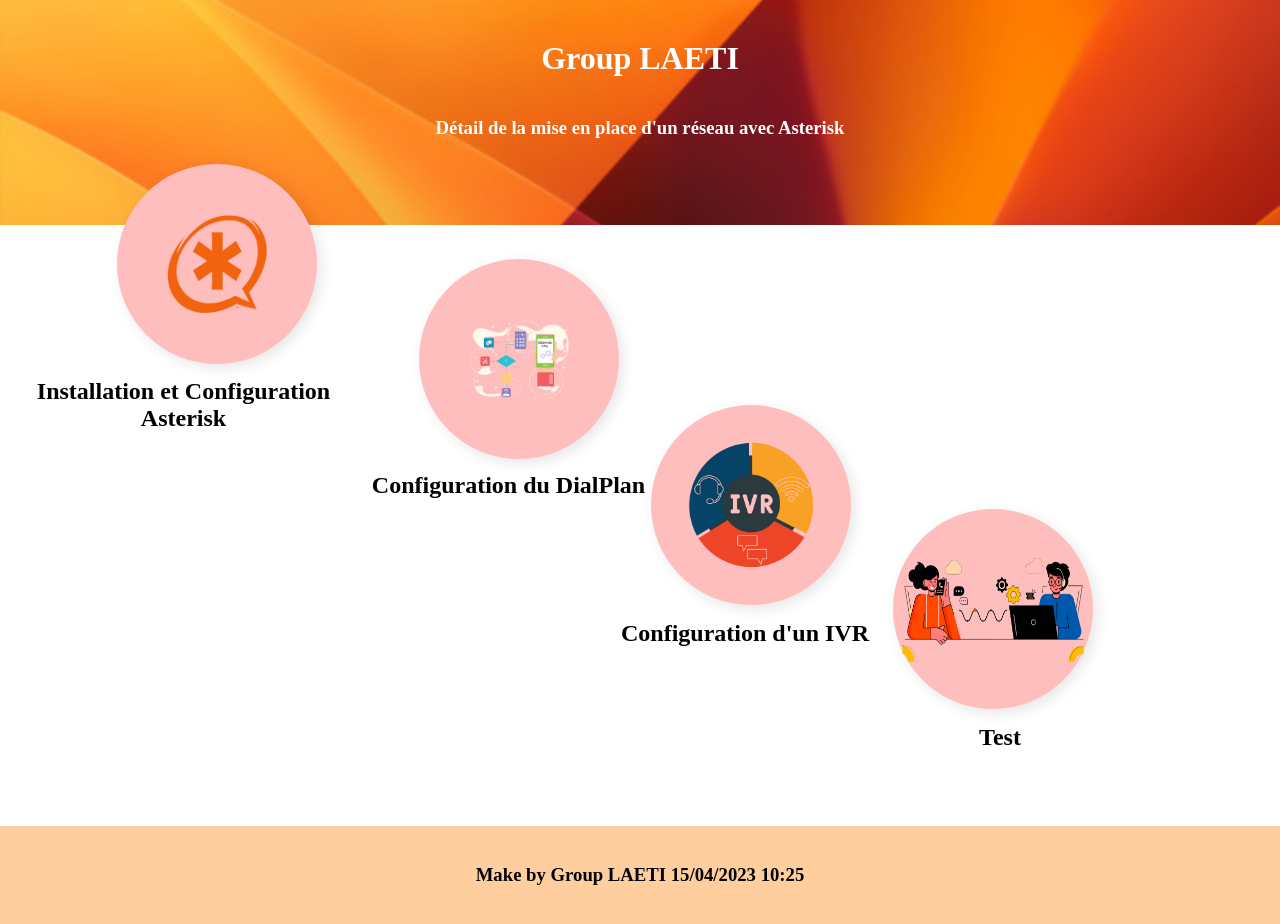
==== index.html @ b991e3cb "première validation" ====
<!DOCTYPE html>
<html lang="en">
<head>
    <meta charset="UTF-8">
    <meta http-equiv="X-UA-Compatible" content="IE=edge">
    <meta name="viewport" content="width=device-width, initial-scale=1.0">
    <link rel="stylesheet" href="./asset/css/custom.css">
    <link rel="stylesheet" href="./asset/css/responsive.css">
    <link rel="shortcut icon" href="./asset/img/icon-removebg-preview.png" type="image/x-icon">
    <script src="./asset/js/script.js" defer></script>
    <title>hington</title>
</head>
<body>
    <header>
        <div class="container">
            <h1>Group LAETI</h1>
            <h3>Détail de la mise en place d'un réseau avec Asterisk</h3>
        </div>
    </header>
    <section class="sectoion_1">
        <div class="container">
            <div class="partie partie1">
                <a href="config.html" target="_blank" rel="noopener noreferrer">
                    <div class="background">
                        <img src="./asset/img/asteriske.png" alt="asteriske image"  class="img1">
                    </div>
                    <h2>Installation et Configuration Asterisk</h2>
                </a>
                
            </div>

            <div class="partie partie2">
                <a href="dialplan.html" target="_blank" rel="noopener noreferrer">
                <div class="background">
                        <img src="./asset/img/dialplan.png" alt="asteriske image" class="img2">
                </div>
                <h2>Configuration du DialPlan</h2>
                    </a>
                    
            </div>

            <div class="partie partie3">
                <a href="ivr.html" target="_blank" rel="noopener noreferrer">
                <div class="background">
                        <img src="./asset/img/ivr.png" alt="asteriske image" class="img3">
                </div>
                <h2>Configuration d'un IVR</h2>
                    </a>
                    
            </div>

            <div class="partie partie4">
                <a href="fin.html" target="_blank" rel="noopener noreferrer">
                <div class="background">
                        <img src="./asset/img/fin.png" alt="asteriske image" class="img4">
                </div>
                <h2>Test</h2>
                    </a>
            </div>
        </div>
    </section>
    <footer>
        <h3>Make by  Group LAETI   <span>15/04/2023  10:25</span></h3>
    </footer>
</body>
</html>
---- asset/css/custom.css ----
*{
    margin: 0;
    padding: 0;
    box-sizing: border-box;
}

header{
    background: url(../img/bg1.jpg) no-repeat 50%;
    background-size: cover;
    height: 25vh;
    width: 100%;
}
header .container h1{
    color: #fff;
    padding-top: 40px;
    text-align: center;
}
header .container h3{
    color: #fff;
    padding-top: 40px;
    text-align: center;
}
.sectoion_1{
    /* background-color: aqua; */
    margin: -25px 50px 0;
}
.sectoion_1 .container{
    display: grid;
    width: 85%;
    grid-template-columns: repeat(auto-fit, 230px);
    grid-gap: 10px;
    margin: 0 auto;
    justify-content: center;
}
.sectoion_1 .container .background{
    width: 200px;
    height: 200px;
    background-color: #FFBEBE;
    box-shadow: 4px 4px 14px 0 rgb(0 0 0 / 10%);
    border-radius: 50%;
    position: relative;
}
.sectoion_1 .container img{
   position: absolute;
   top: 50%;
   left: 50%;
   transform: translate(-50%,-50%);
}
.sectoion_1 .container .img1{
   height: 100px;
   width: 100px;
}
.sectoion_1 .container .img2{
   height: 54,49px;
   width: 100px;
}
.sectoion_1 .container .img3{
   height: 125px;
   width: 148,98px;
}
.sectoion_1 .container .img4{
   height: 105px;
   width: 181px;
}
.sectoion_1 .container .partie1{
    margin: -36px 9px 25px -48px
}
.sectoion_1 .container .partie1 h2{
    margin: 14px 53px 25px -83px;
    text-align: center;
}
.sectoion_1 .container .partie2{
    margin: 59px 14px 0;
}
.sectoion_1 .container .partie2 h2{
    margin:13px -79px 13px -102px;
    text-align: center;
}
.sectoion_1 .container .partie3{
    margin: 205px 6px 0;
}
.sectoion_1 .container .partie3 h2{
    margin:15px -44px 15px -74px;
    text-align: center;
}
.sectoion_1 .container .partie4{
    margin: 309px 8px 60px;
}
.sectoion_1 .container .partie4 h2{
    margin: 15px 0px 15px 0;
    text-align: center;
}

.admins{
 margin: -210px 30px 5px;
}
.h3{
 padding: 0 25px;
}
.admin{
  display: flex;
  margin: 15px;
}
.admin .span{
    background: url(/asset/img/icon-removebg-preview.png) 50% no-repeat;
    background-size: cover;
    width: 90px;
    height: 90px;
    border: 2px dashed #FF8310;
    border-radius: 50%;
    margin: 5px;
}

footer{
    background-color: rgb(255 132 16 / 40%);
    padding: 23px;
}
footer h3{
    text-align: center;
    padding: 15px;
}
.sectoion_1 .container .partie1 a,
.sectoion_1 .container .partie2 a, 
.sectoion_1 .container .partie3 a,
.sectoion_1 .container .partie4 a{
            color: #000;
            text-decoration: none;
        }
.sectoion_1 .container .partie1 a:hover,
.sectoion_1 .container .partie2 a:hover, 
.sectoion_1 .container .partie3 a:hover,
.sectoion_1 .container .partie4 a:hover{
            cursor: pointer;
            opacity: 0.3;
            color: blue;
        }
---- asset/css/responsive.css ----
@media screen and (min-width:953px) and (max-width:1217px){
    .sectoion_1 .container .partie4 {
        margin: -130px 5px 66px 520px;
    }
    .sectoion_1 .container .partie4 h2 {
        margin: 15px 0px 15px 76px;
    }
    .sectoion_1 .container .background {
        width: 150px;
        height: 150px;
    }
    .sectoion_1 .container h2{
        font-size: 15px;
    }
    .sectoion_1 .container .partie2 {
        margin: 59px -77px 0;
    }
    .sectoion_1 .container .partie2 h2 {
        margin: 13px 66px 13px -193px;
        text-align: center;
    }
    .sectoion_1 .container .partie3 {
        margin: 172px -154px 0;
        width: 500px;
    }
    .sectoion_1 .container .partie3 h2 {
        margin: 15px 377px 15px 0px;
    }  
    .sectoion_1 .container .img4 {
        height: 89px;
        width: 130px;
    }
} 
@media screen and (min-width:1218px) and (max-width:1234px){
    .sectoion_1 .container .partie4 {
        margin: 255px 5px 66px -209px;
        width: 200px;
    }
    .sectoion_1 .container .partie4 h2 {
        margin: 15px 0px 15px -40px;
    }
    .sectoion_1 .container .background {
        width: 150px;
        height: 150px;
    }
    .sectoion_1 .container h2{
        font-size: 15px;
    }
    .sectoion_1 .container .partie2 {
        margin: 59px -77px 0;
    }
    .sectoion_1 .container .partie2 h2 {
        margin: 13px 66px 13px -193px;
        text-align: center;
    }
    .sectoion_1 .container .partie3 {
        margin: 172px -154px 0;
        width: 500px;
    }
    .sectoion_1 .container .partie3 h2 {
        margin: 15px 377px 15px 0px;
    } 
    .sectoion_1 .container .img4 {
        height: 89px;
        width: 130px;
    } 
} 


@media screen and (min-width:669px) and (max-width:952px){
    .sectoion_1 .container .partie1 {
        margin: 59px 9px 0px 11px;
    }
    .sectoion_1 .container .partie1 h2 {
        margin: 14px 16px 5px 4px;
    }
    .sectoion_1 .container .partie3 {
        margin: 30px 6px 0;
    }
    .sectoion_1 .container .partie4 {
        margin: 30px 8px 60px;
    }
    .sectoion_1 .container h2{
        font-size: 15px;
    }
    }

    @media screen and (max-width:668px){

        .sectoion_1 .container h2{
            font-size: 15px;
        }
        .sectoion_1 .container .partie1 {
            margin: 2px auto 0px;
        }
        .sectoion_1 .container .partie1 h2 {
            margin: 14px 0px 0px 0px;
            text-align: center;
        }
        .sectoion_1 .container .partie2, 
        .sectoion_1 .container .partie3,
        .sectoion_1 .container .partie4{
            margin: 5px auto 0;
        }
        header .container h3 {
            padding-top: 20px;
        }
    }
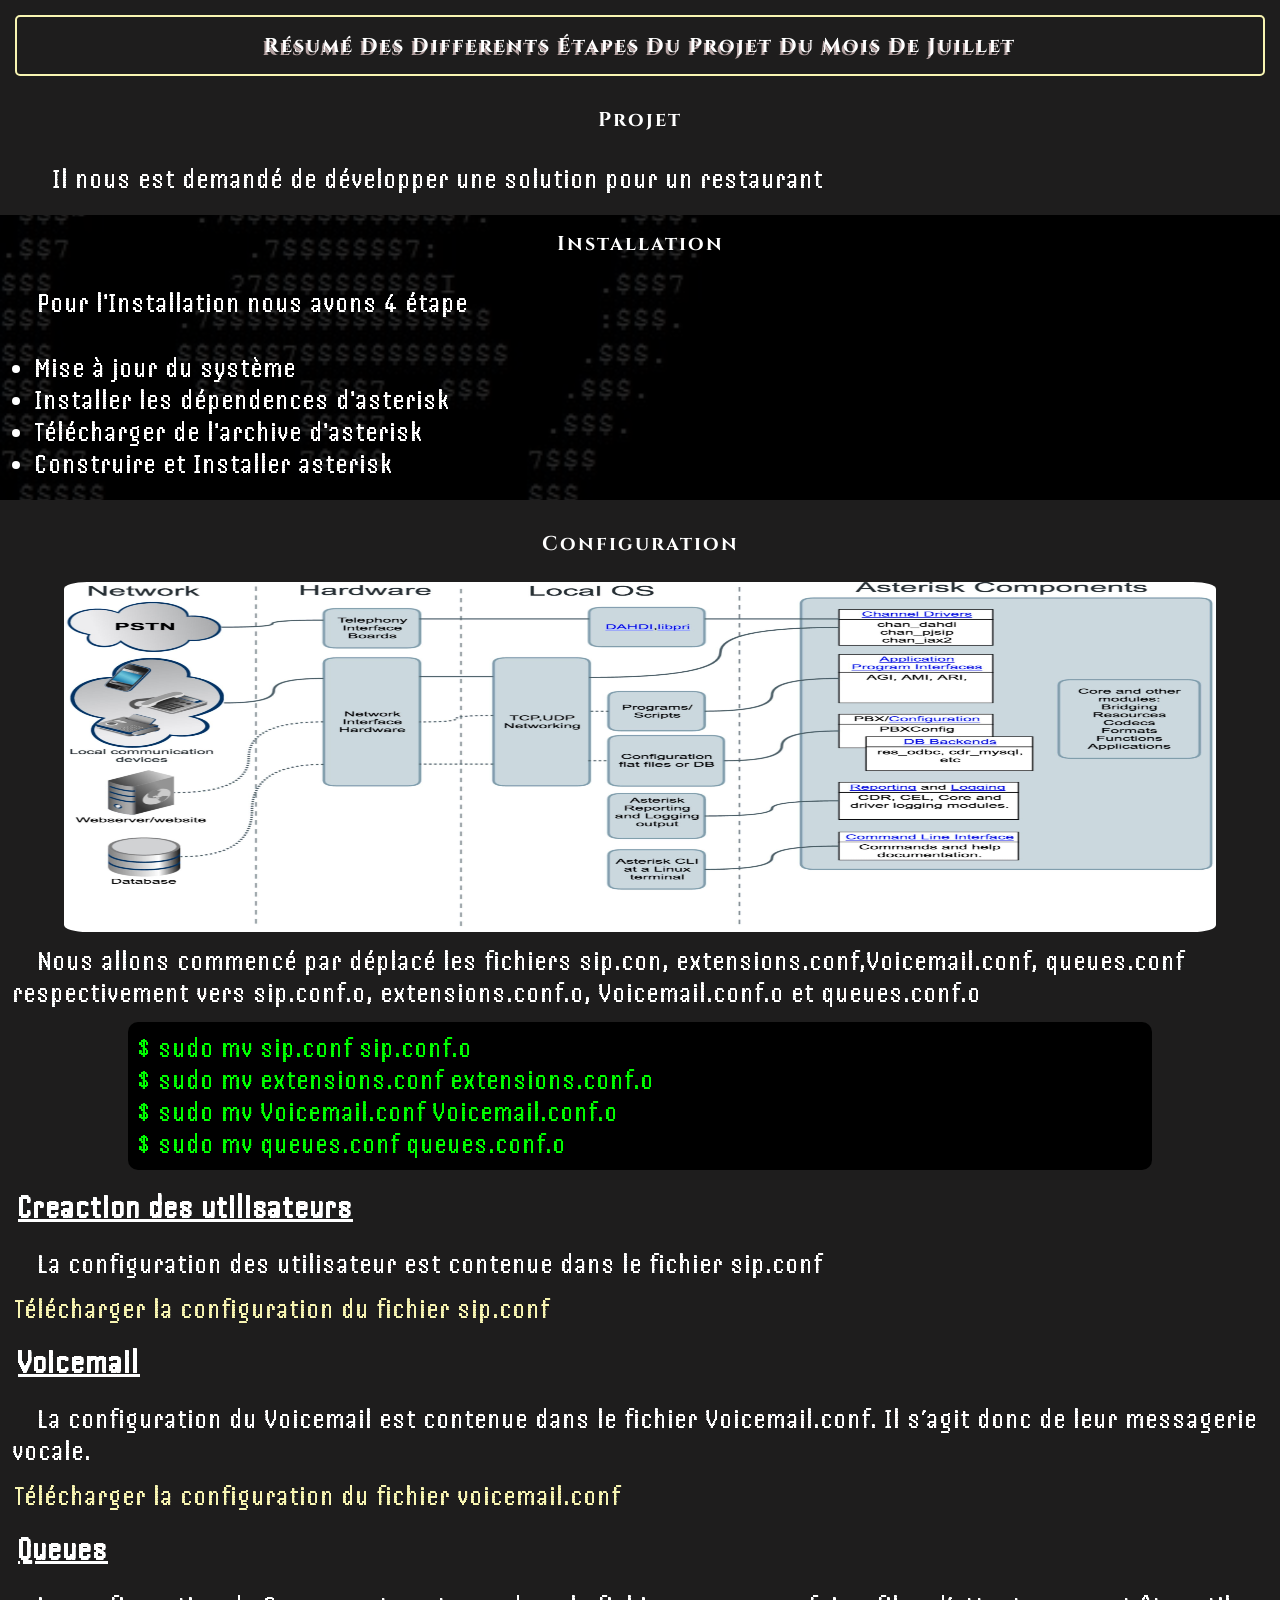
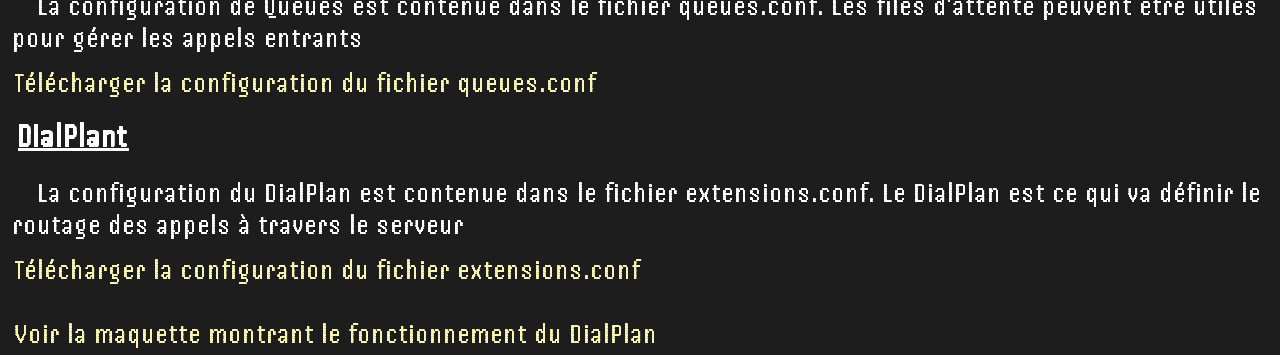
==== commit 15c85305: "first commit" ====
--- a/index.html
+++ b/index.html
@@ -2,65 +2,57 @@
 <html lang="en">
 <head>
     <meta charset="UTF-8">
-    <meta http-equiv="X-UA-Compatible" content="IE=edge">
     <meta name="viewport" content="width=device-width, initial-scale=1.0">
-    <link rel="stylesheet" href="./asset/css/custom.css">
-    <link rel="stylesheet" href="./asset/css/responsive.css">
-    <link rel="shortcut icon" href="./asset/img/icon-removebg-preview.png" type="image/x-icon">
-    <script src="./asset/js/script.js" defer></script>
-    <title>hington</title>
+    <link rel="stylesheet" href="style.css">
+    <title>Juillet</title>
 </head>
 <body>
-    <header>
-        <div class="container">
-            <h1>Group LAETI</h1>
-            <h3>Détail de la mise en place d'un réseau avec Asterisk</h3>
-        </div>
-    </header>
-    <section class="sectoion_1">
-        <div class="container">
-            <div class="partie partie1">
-                <a href="config.html" target="_blank" rel="noopener noreferrer">
-                    <div class="background">
-                        <img src="./asset/img/asteriske.png" alt="asteriske image"  class="img1">
-                    </div>
-                    <h2>Installation et Configuration Asterisk</h2>
-                </a>
-                
-            </div>
+    <div class="titre  animate__flipInX">
+        <h1>Résumé des differents étapes du Projet du mois de juillet</h1>
+    </div>
+    <section class="projet">
+        <h1>Projet</h1>
+        <p>Il nous est demandé de développer une solution pour un restaurant</p>
+    </section>
+    <section class="installation">
+        <div class="couverture"></div>
+        <h1>Installation</h1>
+        <p>Pour l'Installation nous avons 4 étape</p> 
+        <ul>
+            <li>Mise à jour du système</li>
+            <li>Installer les dépendences d'asterisk</li>
+            <li>Télécharger de l'archive d'asterisk </li>
+            <li>Construire et Installer asterisk</li>
+        </ul>
+    </section>
+    <section class="configuration">
+        <h1>Configuration</h1>
+        <div class="image"><img src="./img/uc_asterisk_architecture.jpg" alt=""></div>
+        
+        <p>Nous allons commencé par déplacé les fichiers sip.con, extensions.conf,Voicemail.conf, queues.conf respectivement  vers sip.conf.o, extensions.conf.o, Voicemail.conf.o et queues.conf.o</p>
+        <main>
+            $ sudo mv sip.conf sip.conf.o <br>
+            $ sudo mv extensions.conf extensions.conf.o <br>
+            $ sudo mv Voicemail.conf Voicemail.conf.o <br>
+            $ sudo mv queues.conf queues.conf.o
+        </main>
+        <h3>Creaction des utilisateurs</h3>
+        <p>La configuration des utilisateur est contenue dans le fichier <span>sip.conf</span></p>
+        <a href="./fichiers/sip.conf" download="sip.conf"> Télécharger la configuration du fichier sip.conf</a>
 
-            <div class="partie partie2">
-                <a href="dialplan.html" target="_blank" rel="noopener noreferrer">
-                <div class="background">
-                        <img src="./asset/img/dialplan.png" alt="asteriske image" class="img2">
-                </div>
-                <h2>Configuration du DialPlan</h2>
-                    </a>
-                    
-            </div>
+        <h3>Voicemail</h3>
+        <p>La configuration du Voicemail est contenue dans le fichier <span>Voicemail.conf</span>. Il s’agit donc de leur messagerie vocale.</p>
+        <a href="./fichiers/Voicemail.conf" download="Voicemail.conf"> Télécharger la configuration du fichier voicemail.conf</a>
 
-            <div class="partie partie3">
-                <a href="ivr.html" target="_blank" rel="noopener noreferrer">
-                <div class="background">
-                        <img src="./asset/img/ivr.png" alt="asteriske image" class="img3">
-                </div>
-                <h2>Configuration d'un IVR</h2>
-                    </a>
-                    
-            </div>
+        <h3>Queues</h3>
+        <p>La configuration de Queues est contenue dans le fichier <span>queues.conf</span>. Les files d’attente peuvent être utiles pour gérer les appels entrants</p>
+        <a href="./fichiers/queues.conf" download="queues.conf"> Télécharger la configuration du fichier queues.conf</a>
 
-            <div class="partie partie4">
-                <a href="fin.html" target="_blank" rel="noopener noreferrer">
-                <div class="background">
-                        <img src="./asset/img/fin.png" alt="asteriske image" class="img4">
-                </div>
-                <h2>Test</h2>
-                    </a>
-            </div>
-        </div>
+        <h3>DialPlant</h3>
+        <p>La configuration du DialPlan est contenue dans le fichier <span>extensions.conf</span>. Le DialPlan est ce qui va définir le routage des appels à travers le serveur</p>
+        <a href="./fichiers/exetnsions.conf" download="exetnsions.conf"> Télécharger la configuration du fichier extensions.conf</a> <br> <br>
+
+        <a href="https://mm.tt/app/map/2875597797?t=N07IKffXO2">Voir la maquette montrant le fonctionnement du DialPlan</a>
     </section>
-    <footer>
-        <h3>Make by  Group LAETI   <span>15/04/2023  10:25</span></h3>
-    </footer>
 </body>
 </html>
--- a/style.css
+++ b/style.css
@@ -0,0 +1,169 @@
+@import url('https://fonts.googleapis.com/css2?family=Cinzel:wght@500&display=swap');
+@import url('https://fonts.googleapis.com/css2?family=Cinzel:wght@500&family=Indie+Flower&display=swap');
+@import url('https://fonts.googleapis.com/css2?family=Cinzel:wght@500&family=Handjet:wght@200&family=Indie+Flower&display=swap');
+
+*{
+    margin: 0px;
+    padding: 0px;
+    box-sizing: border-box;
+}
+body{
+    background: rgb(30, 29, 29);
+    color: white;
+    font-size: 28px;
+    letter-spacing: 2px;
+    /* font-family: 'Cinzel', serif;
+font-family: 'Indie Flower', cursive; */
+
+font-family: 'Handjet', cursive;
+
+    
+}
+.text img{
+    width: 90%;
+    height: 90%;
+    border: 2px solid black;
+}
+.titre h1,
+.projet h1,
+.installation h1,
+.configuration h1{
+    font-size: 20px;
+    color: rgb(41, 3, 81);
+    text-transform: capitalize;
+    text-align: center;
+    margin: 10px;
+    color: rgb(0, 0, 0);
+    z-index: 1000;
+    font-family: 'Cinzel', serif;
+    padding: 15px;
+    color: white;
+}
+.projet p,
+.installation p,
+.configuration p{
+    margin: 8px;
+    text-indent: 25px;
+    padding: 5px;
+}
+.titre h1{
+    border: 2px solid rgb(248, 245, 178);
+    border-radius: 5px;
+    text-shadow:-2px 3px 0px rgb(193 172 172 / 93%);
+    margin: 15px;
+    color: white;
+}
+.projet{
+    margin: 15px;
+}
+.projet img{
+    width: 50%;
+}
+.installation {
+   background: url(./img/2-1.jpg) no-repeat 50% 50%;
+   background-size: cover;
+   color: white;
+   width: 100%;
+   height: 50%;
+   margin: 15px 0;
+   position: relative;
+    z-index: -2;
+}
+.installation .couverture{
+    position: absolute;
+    width: 100%;
+    height: 100%;
+    background-color: rgba(1, 1, 1, 0.783);
+    z-index: -1;
+}
+
+.installation ul{
+    padding: 20px;
+    margin-left: 15px;
+}
+
+.configuration .image {
+    width:90%;
+    height: 350px;
+    margin: 2px auto;
+    position: relative;
+}
+.configuration img {
+    width: 100%;
+    height: 100%;
+    border-radius: 2%;
+    position: absolute;
+}
+.configuration main{
+    background-color: black;
+    padding: 10px;
+    color: lime;
+    width: 80%;
+    margin: 2px auto;
+    border-radius: 10px;
+}
+.configuration a{
+    color: rgb(248, 245, 178);
+    text-decoration: none;
+    padding: 5px;
+    margin: 10px;
+}
+.configuration h3{
+    padding: 8px;
+    margin: 10px;
+    text-decoration: underline;
+}
+
+    @keyframes flipInX {
+    from {
+    -webkit-transform: perspective(400px) rotate3d(1, 0, 0, 90deg);
+    transform: perspective(400px) rotate3d(1, 0, 0, 90deg);
+    -webkit-animation-timing-function: ease-in;
+    animation-timing-function: ease-in;
+    opacity: 0;
+    }
+    40% {
+    -webkit-transform: perspective(400px) rotate3d(1, 0, 0, -20deg);
+    transform: perspective(400px) rotate3d(1, 0, 0, -20deg);
+    -webkit-animation-timing-function: ease-in;
+    animation-timing-function: ease-in;
+    }
+    60% {
+    -webkit-transform: perspective(400px) rotate3d(1, 0, 0, 10deg);
+    transform: perspective(400px) rotate3d(1, 0, 0, 10deg);
+    opacity: 1;
+    }
+    80% {
+    -webkit-transform: perspective(400px) rotate3d(1, 0, 0, -5deg);
+    transform: perspective(400px) rotate3d(1, 0, 0, -5deg);
+    }
+    to {
+    -webkit-transform: perspective(400px);
+    transform: perspective(400px);
+    }
+    }
+
+    @keyframes rotateInUpLeft {
+    from {
+    -webkit-transform: rotate3d(0, 0, 1, 45deg);
+    transform: rotate3d(0, 0, 1, 45deg);
+    opacity: 0;
+    }
+    to {
+    -webkit-transform: translate3d(0, 0, 0);
+    transform: translate3d(0, 0, 0);
+    opacity: 1;
+    }
+    }
+    .animate__rotateInUpLeft {
+    animation-name: rotateInUpLeft;
+    transform-origin: left bottom;
+    animation-duration: 2s;
+    animation-fill-mode: both;
+    }
+    .animate__flipInX {
+    backface-visibility: visible !important;
+    animation-name: flipInX;
+    animation-duration: 3s;
+    animation-fill-mode: both;
+    }
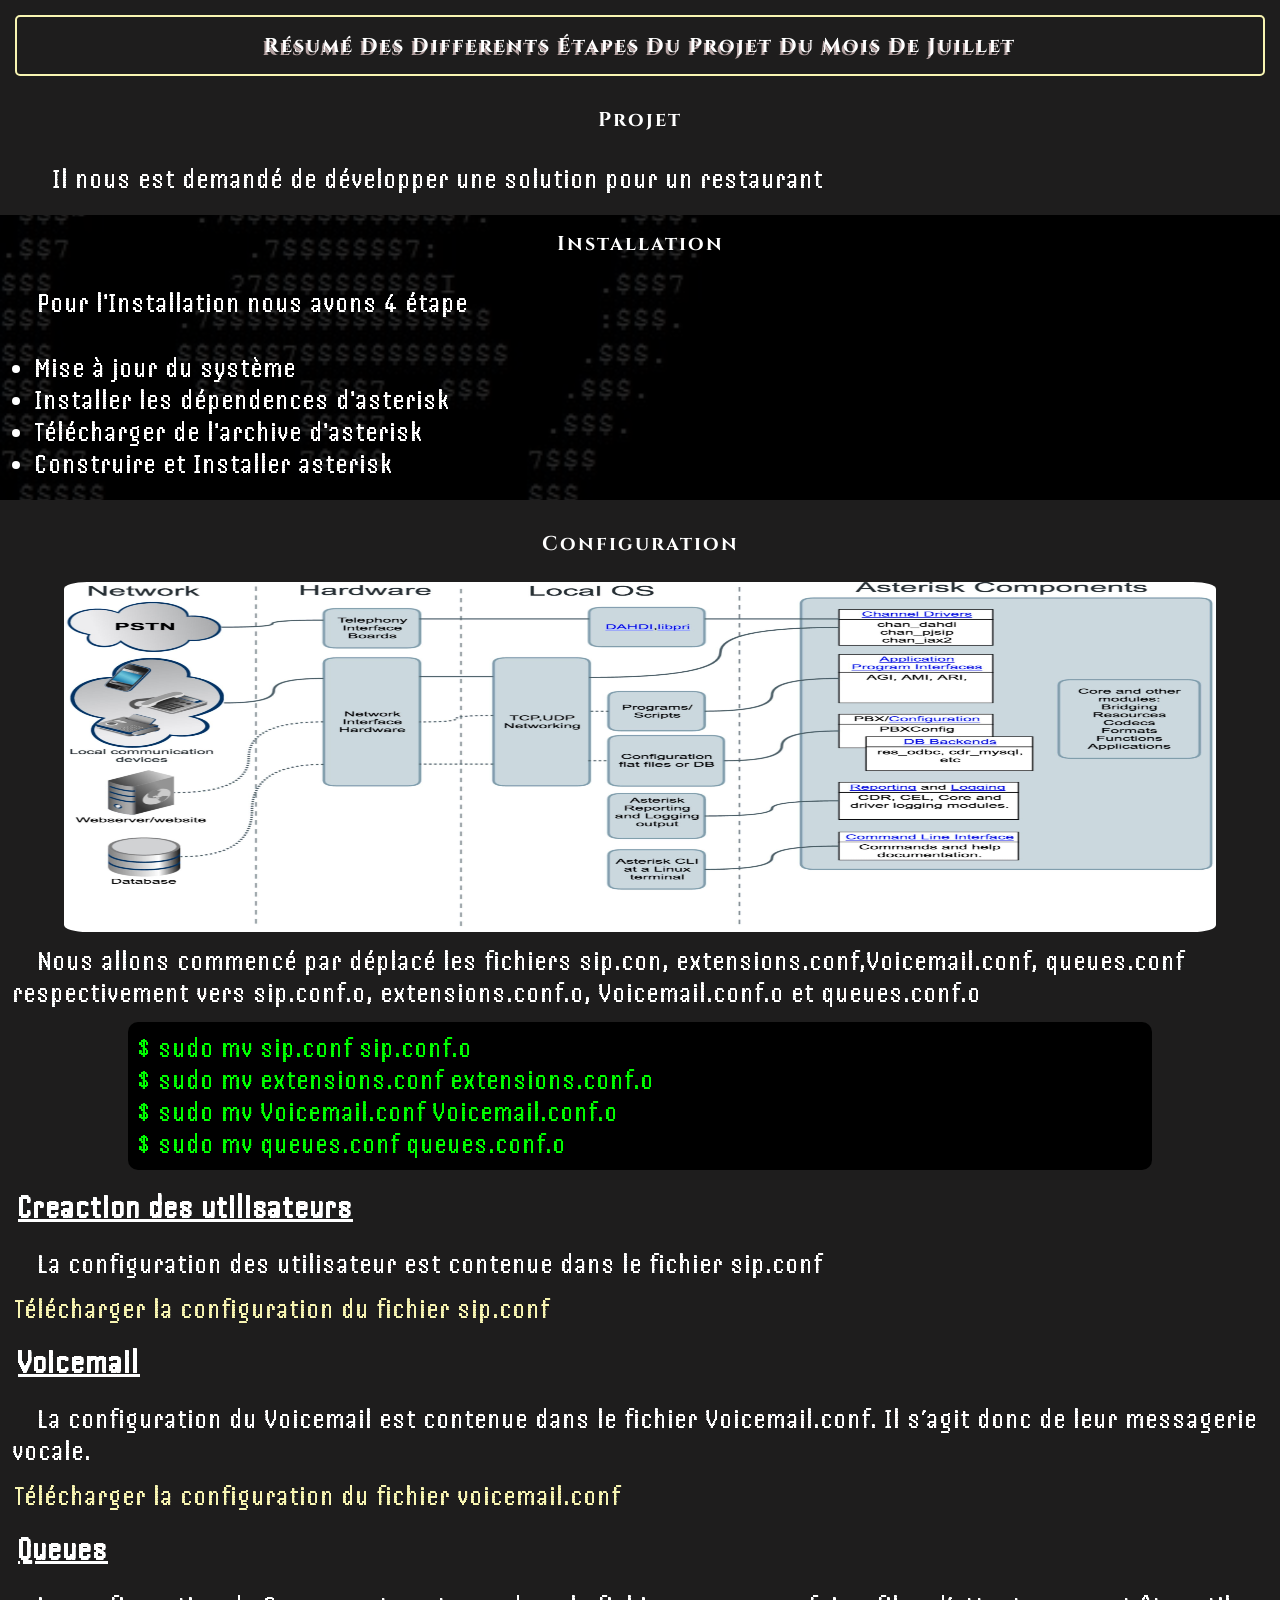
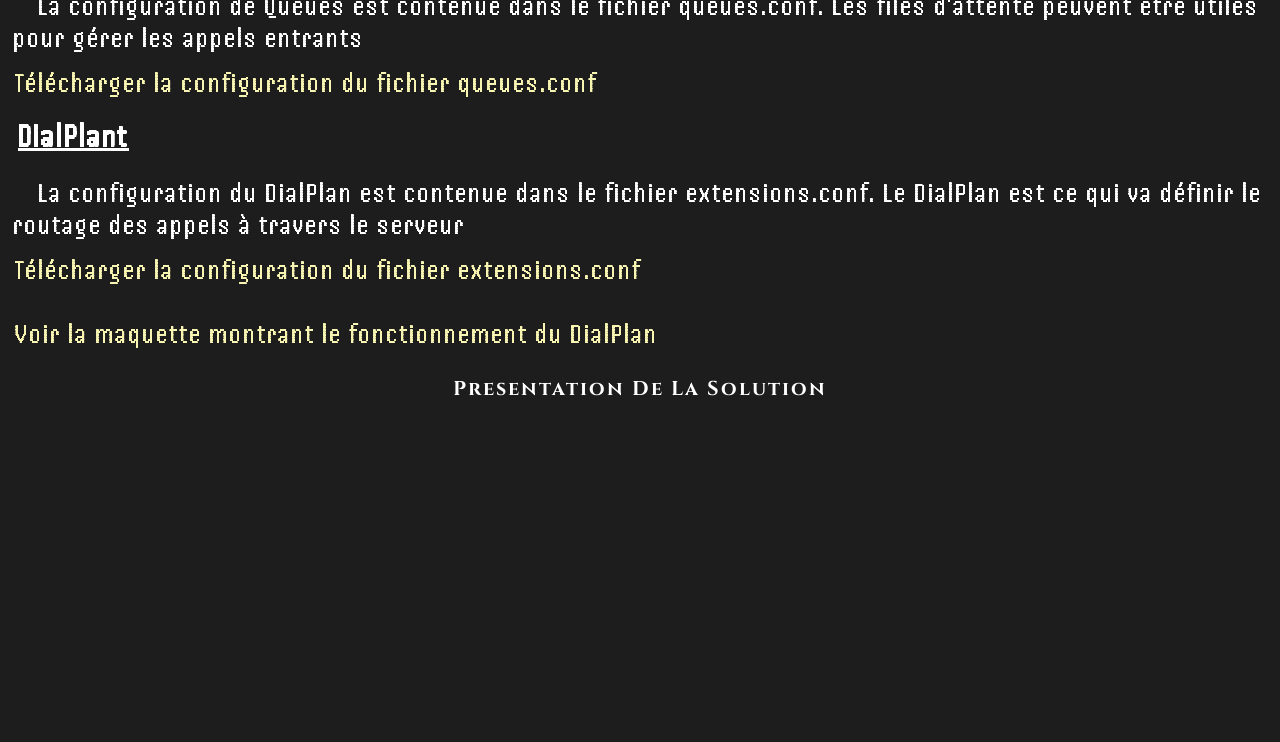
==== commit d3047ff9: "second commit" ====
--- a/index.html
+++ b/index.html
@@ -54,5 +54,9 @@
 
         <a href="https://mm.tt/app/map/2875597797?t=N07IKffXO2">Voir la maquette montrant le fonctionnement du DialPlan</a>
     </section>
+    <section class="solution">
+        <h1>Presentation de la solution</h1>
+        <iframe width="560" height="315" src="https://www.youtube.com/embed/qXtFQ3gsYcw" title="YouTube video player" frameborder="0" allow="accelerometer; autoplay; clipboard-write; encrypted-media; gyroscope; picture-in-picture; web-share" allowfullscreen></iframe>
+    </section>
 </body>
 </html>
--- a/style.css
+++ b/style.css
@@ -27,7 +27,8 @@
 .titre h1,
 .projet h1,
 .installation h1,
-.configuration h1{
+.configuration h1,
+.solution h1{
     font-size: 20px;
     color: rgb(41, 3, 81);
     text-transform: capitalize;
@@ -113,6 +114,12 @@
     margin: 10px;
     text-decoration: underline;
 }
+.solution iframe {
+    border-radius: 10px;
+    position: absolute;
+    left: 50%;
+    transform: translateX(-50%);
+}
 
     @keyframes flipInX {
     from {
